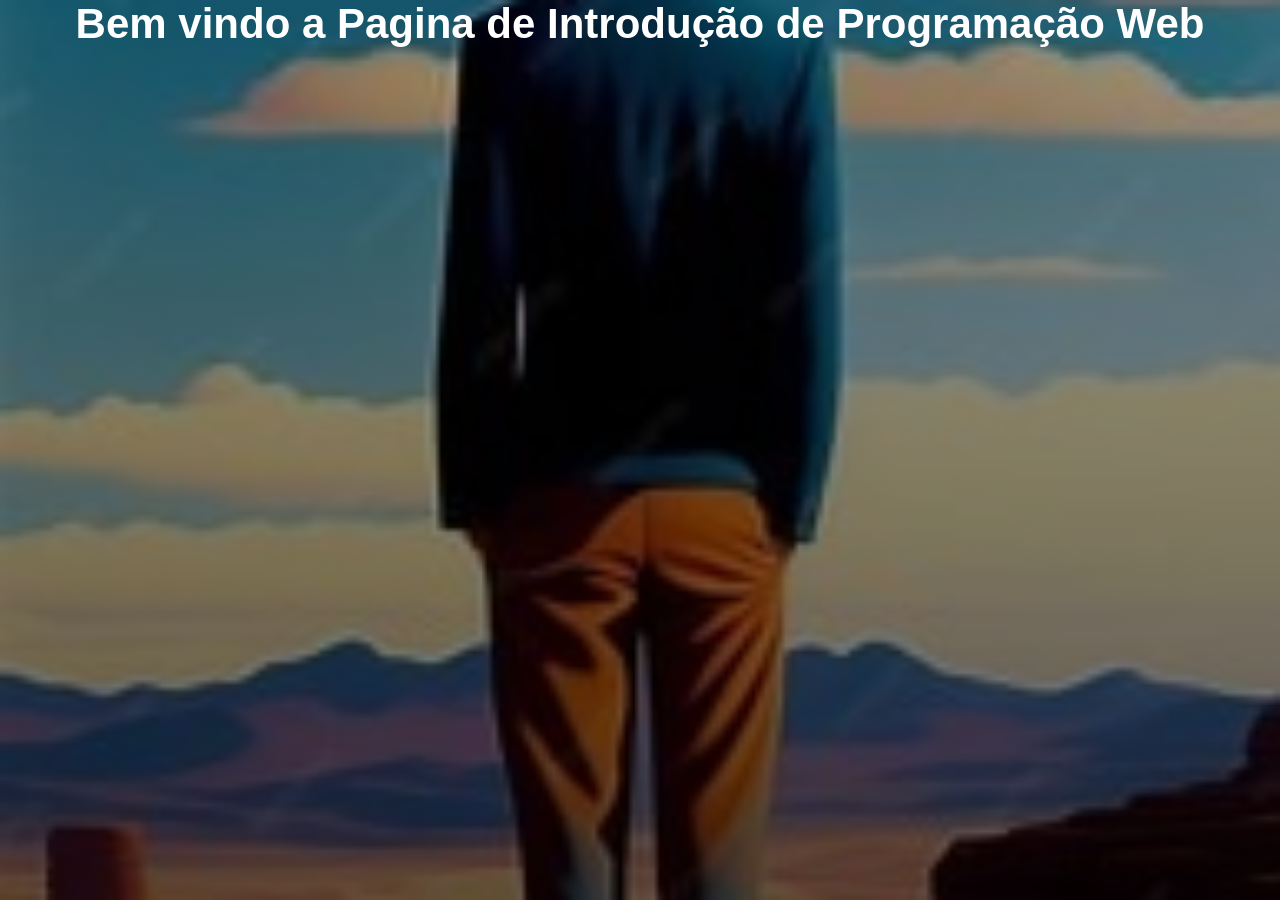
==== ex01/index.html @ ddc806bf "Add files via upload" ====
<!DOCTYPE html>
<html lang="pt-BR">
<head>
    <meta charset="UTF-8">
    <meta name="viewport" content="width=device-width, initial-scale=1.0">
    <title>Pagina-Introducao</title>
    
    <link rel="stylesheet" href="style.css">
    <link rel="stylesheet" href="reset.css">

</head>
    <body>

        <h1 id="Texto">
            <p>Bem vindo a Pagina de Introdução de Programação Web</p>
        </h1>

    </body>
</html>
---- ex01/style.css ----
body {
    min-height: 100vh;

    background-image:
        
        linear-gradient(rgba(0, 0, 0, 0.348), rgba(0, 0, 0, 0.60)),
        url("img/pessoa.png");
        
        background-size: cover; 
        background-position: center; 
        background-repeat: no-repeat; 

    #Texto{
        font-family: Arial, sans-serif;
        display: flex;
        justify-content: center;
        color: white;
    }

    h1 {
        margin-bottom: 20px;
        font-size: 42px;
    }


}
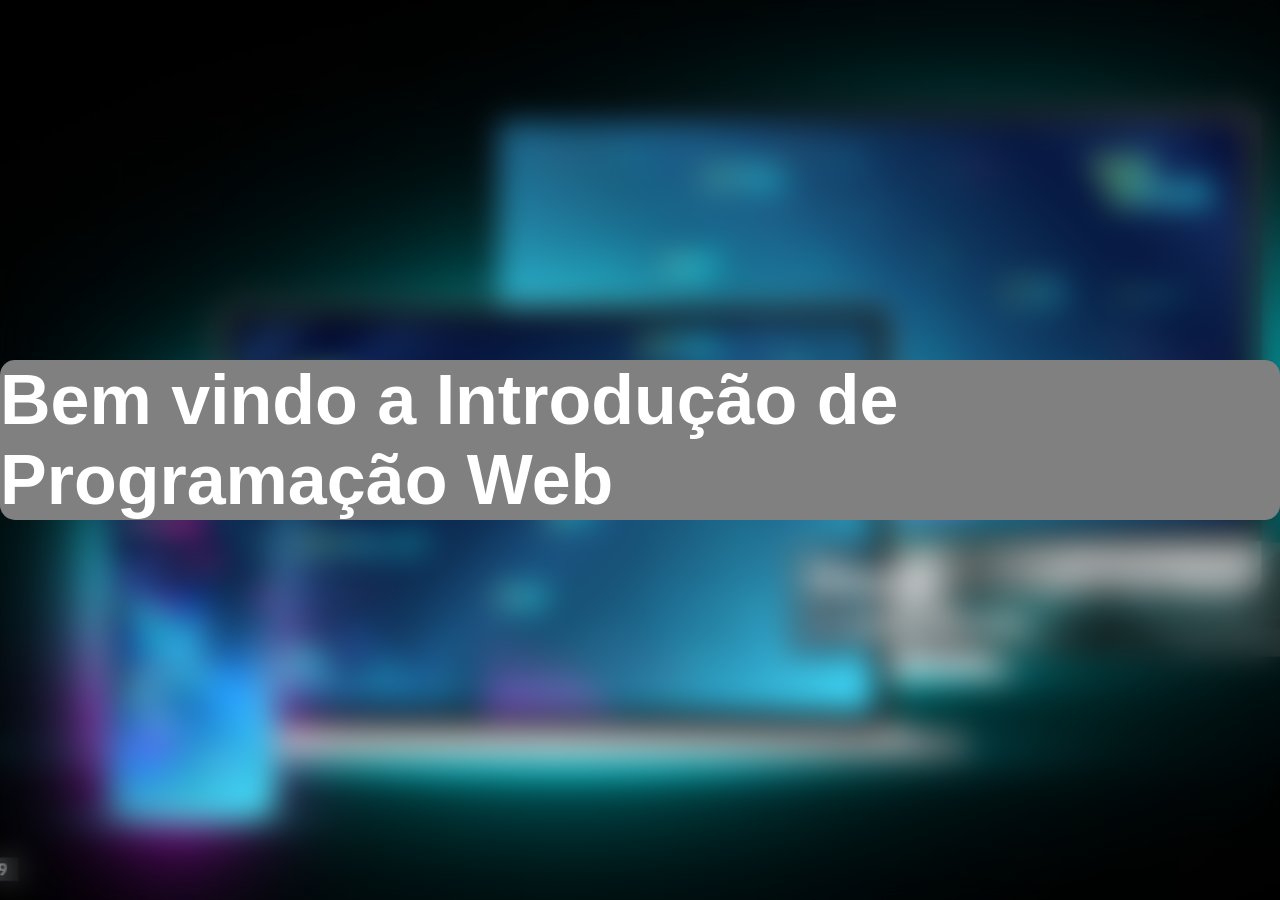
==== commit 40f87e7e: "Ajustes de imagem e CSS" ====
--- a/ex01/index.html
+++ b/ex01/index.html
@@ -12,7 +12,7 @@
     <body>
 
         <h1 id="Texto">
-            <p>Bem vindo a Pagina de Introdução de Programação Web</p>
+            <p>Bem vindo a Introdução de Programação Web</p>
         </h1>
 
     </body>
--- a/ex01/style.css
+++ b/ex01/style.css
@@ -1,20 +1,26 @@
 body {
-    min-height: 100vh;
+    min-height: 100vh;/*VH corresponde ao tamanho total da tela*/
+    display: flex;
+    align-items: center;
+    justify-content: center;
 
     background-image:
         
-        linear-gradient(rgba(0, 0, 0, 0.348), rgba(0, 0, 0, 0.60)),
-        url("img/pessoa.png");
+        url("img/imagem-de-pg-web.jpg");
         
         background-size: cover; 
         background-position: center; 
-        background-repeat: no-repeat; 
+        background-repeat: no-repeat;
+        backdrop-filter: blur(15px);
 
     #Texto{
         font-family: Arial, sans-serif;
+        font-size: 70px;
         display: flex;
         justify-content: center;
         color: white;
+        background-color: gray;
+        border-radius: 15px;        
     }
 
     h1 {
